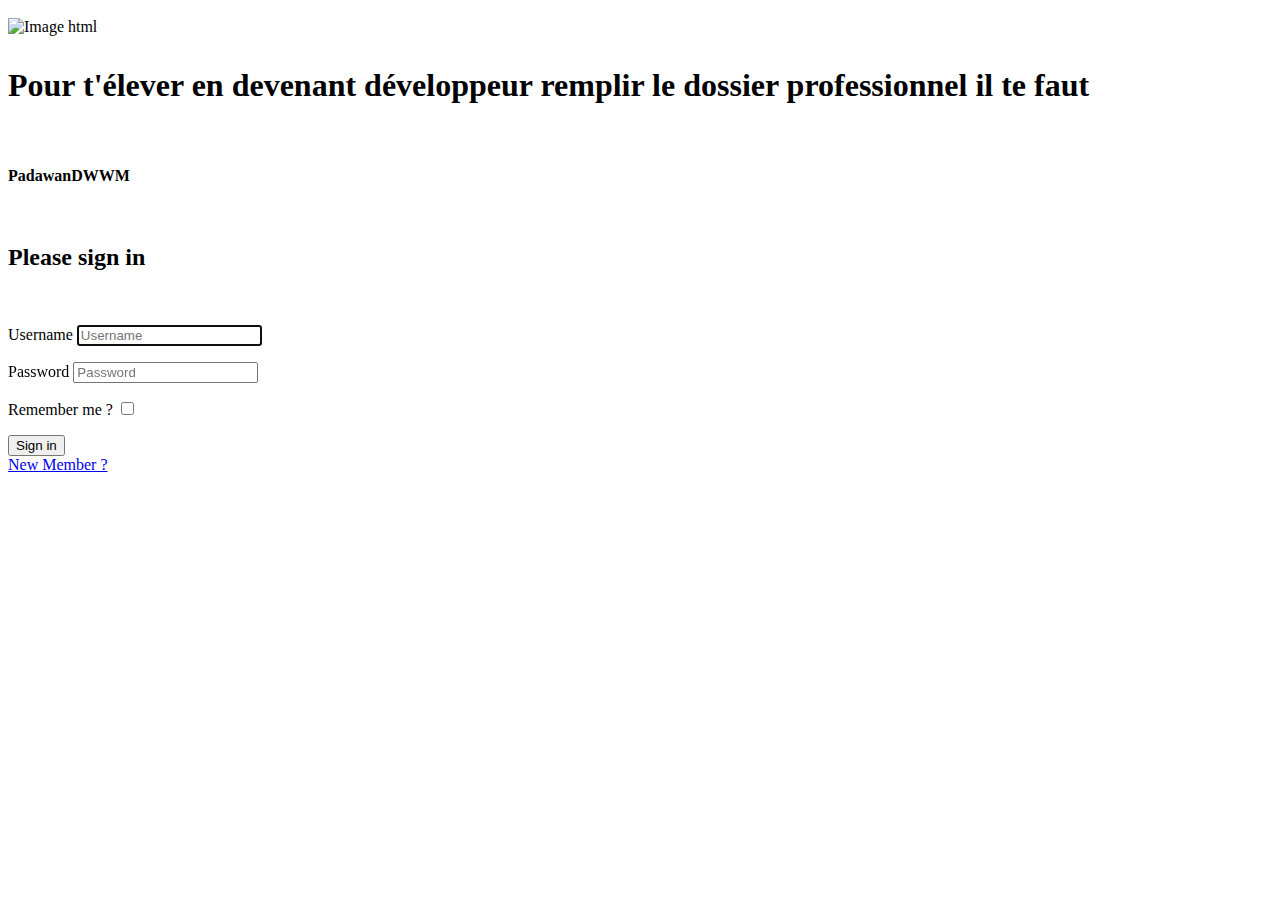
==== src/main/resources/templates/login.html @ 3425b650 "first commit" ====
<!DOCTYPE html>
<html lang="fr" xmlns:th="http://www.w3.org/1999/xhtml">

<head>
    <meta name="viewport" content="width=device-width" />
    <title>HTML Result</title>
    <link rel="stylesheet" href="https://stackpath.bootstrapcdn.com/bootstrap/4.1.1/css/bootstrap.min.css"
        integrity="sha384-WskhaSGFgHYWDcbwN70/dfYBj47jz9qbsMId/iRN3ewGhXQFZCSftd1LZCfmhktB" crossorigin="anonymous">
    <link href="index.css" rel="stylesheet">
</head>

<body>
    <div class="container body-content">




        <div class="container">


            <div class="row justify-content-center" style="padding-top:10px;">


                <img alt="Image html" width="90%" height="90%" style="max-height:500px;max-width:500px;"
                    src="yoda-hot-air.jpg" />


            </div>
            <div class="row justify-content-center" style="padding-top:10px;">

                <h1 class="text-center ">Pour t'élever en devenant développeur remplir le dossier professionnel il te
                    faut</h1>


            </div>
          





                <div class="col"  style="padding-top:20px;">
                    <form class="form-signin" method="post" action="login" name="f">

                        <h4 class="logo">PadawanDWWM</h4>
                        </br>
                        <h2 class="form-signin-heading">Please sign in</h2>
                        </br>
                        <p>
                            <label for="username" class="sr-only">Username</label>
                            <input type="text" id="username" name="username" class="form-control" placeholder="Username"
                                required="" autofocus="" />
                        </p>
                        <p>
                            <label for="password" class="sr-only">Password</label>
                            <input type="password" id="password" name="password" class="form-control"
                                placeholder="Password" required="" />

                        </p>
                        <p>
                            Remember me ?
                            <input type="checkbox" id="remember-me" name="remember-me" class="checkbox" />

                        </p>

                        <button class="btn btn-lg btn-primary btn-block" type="submit">Sign in</button>
                        </br>

                        <a class="py-2 text-dark text-decoration-none" href="/padawan-dwwm/register">New Member ?</a>
                    </form>
                </div>






            </div>
</body>

</html>
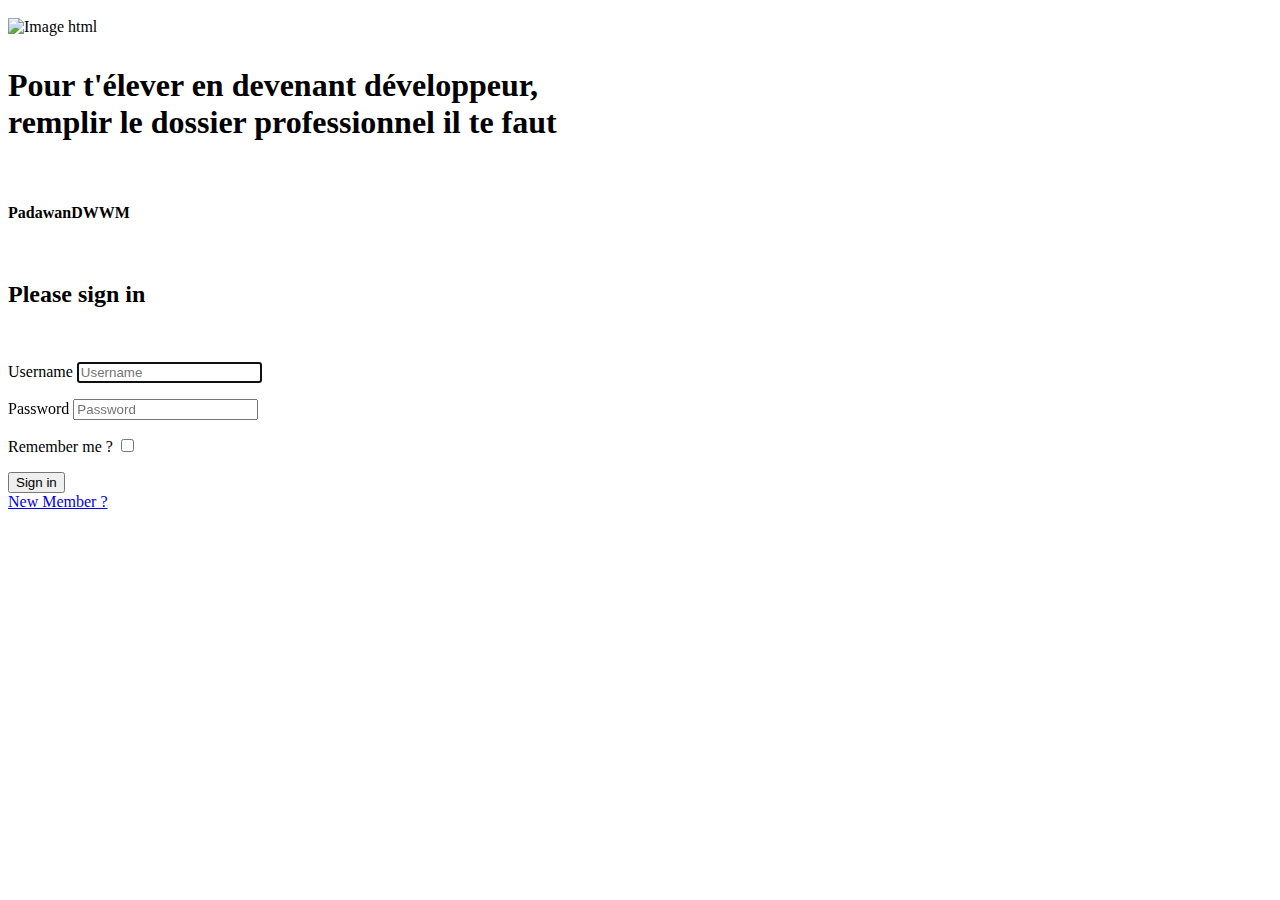
==== commit 4642ad8d: "thymeleaf" ====
--- a/src/main/resources/templates/login.html
+++ b/src/main/resources/templates/login.html
@@ -2,80 +2,71 @@
 <html lang="fr" xmlns:th="http://www.w3.org/1999/xhtml">
 
 <head>
-    <meta name="viewport" content="width=device-width" />
+    <meta name="viewport" content="width=device-width"/>
     <title>HTML Result</title>
     <link rel="stylesheet" href="https://stackpath.bootstrapcdn.com/bootstrap/4.1.1/css/bootstrap.min.css"
-        integrity="sha384-WskhaSGFgHYWDcbwN70/dfYBj47jz9qbsMId/iRN3ewGhXQFZCSftd1LZCfmhktB" crossorigin="anonymous">
+          integrity="sha384-WskhaSGFgHYWDcbwN70/dfYBj47jz9qbsMId/iRN3ewGhXQFZCSftd1LZCfmhktB" crossorigin="anonymous">
     <link href="index.css" rel="stylesheet">
 </head>
 
 <body>
-    <div class="container body-content">
+<div class="container body-content">
 
 
+    <div class="container">
 
 
-        <div class="container">
+        <div class="row justify-content-center" style="padding-top:10px;">
 
 
-            <div class="row justify-content-center" style="padding-top:10px;">
+            <img alt="Image html" width="90%" height="90%" style="max-height:500px;max-width:500px;"
+                 src="yoda-hot-air.jpg"/>
 
 
-                <img alt="Image html" width="90%" height="90%" style="max-height:500px;max-width:500px;"
-                    src="yoda-hot-air.jpg" />
+        </div>
+        <div class="row justify-content-center" style="padding-top:10px;">
+
+            <h1 class="text-center ">Pour t'élever en devenant développeur,<br>
+                remplir le dossier professionnel il te
+                faut</h1>
 
 
-            </div>
-            <div class="row justify-content-center" style="padding-top:10px;">
-
-                <h1 class="text-center ">Pour t'élever en devenant développeur remplir le dossier professionnel il te
-                    faut</h1>
+        </div>
 
 
-            </div>
-          
+        <div class="col" style="padding-top:20px;">
+            <form class="form-signin" method="post" action="login" name="f">
+
+                <h4 class="logo">PadawanDWWM</h4>
+                </br>
+                <h2 class="form-signin-heading">Please sign in</h2>
+                </br>
+                <p>
+                    <label for="username" class="sr-only">Username</label>
+                    <input type="text" id="username" name="username" class="form-control" placeholder="Username"
+                           required="" autofocus=""/>
+                </p>
+                <p>
+                    <label for="password" class="sr-only">Password</label>
+                    <input type="password" id="password" name="password" class="form-control"
+                           placeholder="Password" required=""/>
+
+                </p>
+                <p>
+                    Remember me ?
+                    <input type="checkbox" id="remember-me" name="remember-me" class="checkbox"/>
+
+                </p>
+
+                <button class="btn btn-lg btn-primary btn-block" type="submit">Sign in</button>
+                </br>
+
+                <a class="py-2 text-dark text-decoration-none" href="/register">New Member ?</a>
+            </form>
+        </div>
 
 
-
-
-
-                <div class="col"  style="padding-top:20px;">
-                    <form class="form-signin" method="post" action="login" name="f">
-
-                        <h4 class="logo">PadawanDWWM</h4>
-                        </br>
-                        <h2 class="form-signin-heading">Please sign in</h2>
-                        </br>
-                        <p>
-                            <label for="username" class="sr-only">Username</label>
-                            <input type="text" id="username" name="username" class="form-control" placeholder="Username"
-                                required="" autofocus="" />
-                        </p>
-                        <p>
-                            <label for="password" class="sr-only">Password</label>
-                            <input type="password" id="password" name="password" class="form-control"
-                                placeholder="Password" required="" />
-
-                        </p>
-                        <p>
-                            Remember me ?
-                            <input type="checkbox" id="remember-me" name="remember-me" class="checkbox" />
-
-                        </p>
-
-                        <button class="btn btn-lg btn-primary btn-block" type="submit">Sign in</button>
-                        </br>
-
-                        <a class="py-2 text-dark text-decoration-none" href="/padawan-dwwm/register">New Member ?</a>
-                    </form>
-                </div>
-
-
-
-
-
-
-            </div>
+    </div>
 </body>
 
 </html>